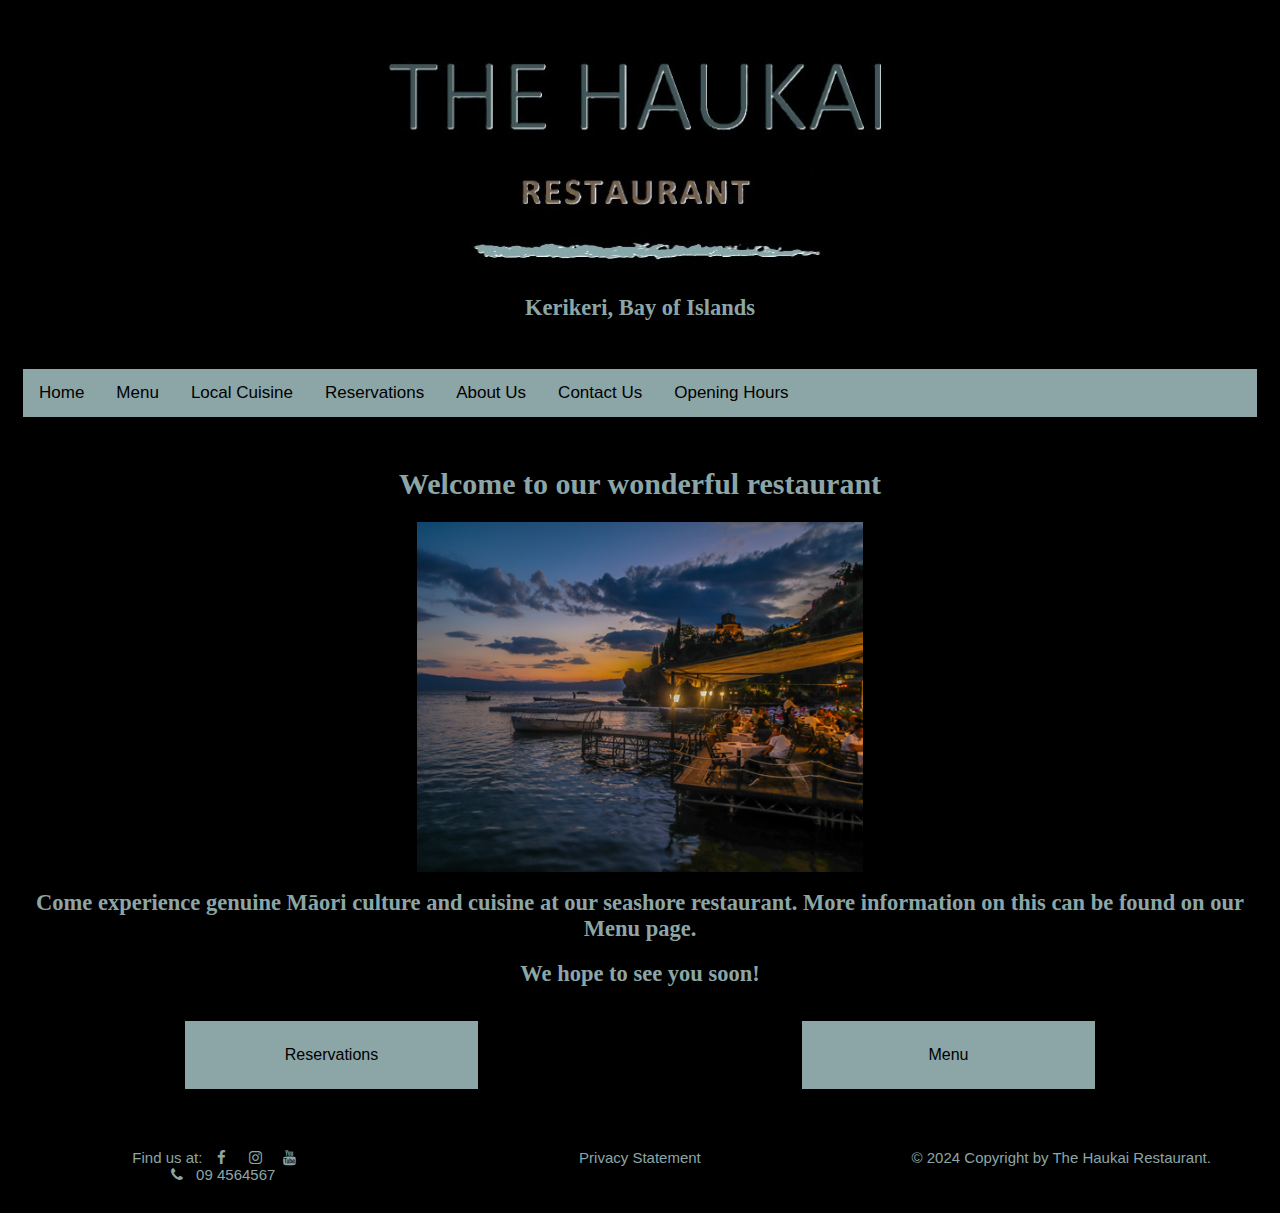
==== index.html @ 6d5876d1 "change text" ====
<!DOCTYPE html>
<html lang="en">

<head>
  <title>The Haukai Restaurant</title>
  <meta name="viewport" content="width=device-width, initial-scale=1">
  <link rel='stylesheet' type='text/css' href='./styles/default.css'>
  <!--burger icon for responsive navbar-->
  <link rel="stylesheet" href="https://cdnjs.cloudflare.com/ajax/libs/font-awesome/4.7.0/css/font-awesome.min.css">
  <!--font for social media-->
  <link rel="stylesheet" href="https://cdnjs.cloudflare.com/ajax/libs/font-awesome/4.7.0/css/font-awesome.min.css">
</head>

<body>
  <!--logo and name-->
  <div class="header">
    <div class="col-12">
      <header> <!--tells screen readers this is the header for the page-->
        <img src="./images/haukai_logo_2.jpg" class="logo" alt="restaurant logo">
        <h2>Kerikeri, Bay of Islands</h2>
      </header>
    </div>
  </div>

  <div class="nav">
    <div class="col-12">
      <div class="topnav" id="myTopnav">
        <a href="./index.html">Home</a>
        <a href="./menu/menu.html">Menu</a>
        <a href="./local_cuisine/local_cuisine.html">Local Cuisine</a>
        <a href="./reservations/reservations.html">Reservations</a>
        <a href="./about_us/about_us.html">About Us</a>
        <a href="./contact_us/contact_us.html">Contact Us</a>
        <a href="./hours/hours.html">Opening Hours</a>
        <a href="javascript:void(0);" class="icon" onclick="myFunction()">
          <i class="fa fa-bars"></i>
        </a>

        <script>
          function myFunction() {
            var x = document.getElementById("myTopnav");
            if (x.className === "topnav") {
              x.className += " responsive";
            } else {
              x.className = "topnav";
            }
          }
        </script>
      </div>
    </div>
  </div>

  <main> <!--tells screen reader s this is the main content of the page-->
    <div class="main">
      <div class="col-12">
        <h1>Welcome to our wonderful restaurant</h1>
        <img src="./images/pexels-ljupco-dzambazovski-581180-1346132.png" class="imgMain"
          alt="photo of the restaurant interior" title="The Restaurant" />
        <h2>Come experience genuine Māori culture and cuisine at our seashore restaurant. More information on this
          can be found on our Menu page.
        </h2>
        <h2>We hope to see you soon!</h2>

        <div class="buttonContainer">
          <div class="col-6">
            <button class="buttonConRes"><a href="./reservations/reservations.html">Reservations</a></button>
          </div>
        </div>

        <div class="buttonContainer">
          <div class="col-6">
          <button class="buttonConRes"><a href="./menu/menu.html">Menu</a></button>
          </div>
        </div>
        </div>
      </div>
  </main>

  <footer> <!--tells screen readers this is the footer content of the page-->
    <div class="footer-left">
      <div class="col-4">
        <p>Find us at:
          <!-- Add font awesome icons -->
          <a href="https://www.facebook.com" class="fa fa-facebook" aria-label="find us on facebook"></a>
          <a href="https://www.instagram.com" class="fa fa-instagram" aria-label="find us on instagram"></a>
          <a href="https://www.youtube.com" class="fa fa-youtube" aria-label="find us on youtube"></a><br>
          <i class="fa fa-phone"></i> 09 4564567
        </p>
      </div>
    </div>

    <div class="footer-mid">
      <div class="col-4">
        <p>Privacy Statement</p>
      </div>
    </div>

    <div class="footer-right">
      <div class="col-4">
        <p>&copy; 2024 Copyright by The Haukai Restaurant.</p>
      </div>
    </div>
  </footer>

</body>

</html>
---- styles/default.css ----
* { box-sizing: border-box;}

.col-1 {width: 8.33%;}
.col-2 {width: 16.66%;}
.col-3 {width: 25%;}
.col-4 {width: 33.33%;}
.col-5 {width: 41.66%;}
.col-6 {width: 50%;}
.col-7 {width: 58.33%;}
.col-8 {width: 66.66%;}
.col-9 {width: 75%;}
.col-10 {width: 83.33%;}
.col-11 {width: 91.66%;}
.col-12 {width: 100%;}

[class*="col-"] {
  float: left;
  padding: 15px;
}

.row::after {
  content: "";
  clear: both;
  display: table;
}

@media only screen and (max-width: 600px) {
  /* For mobile phones: */
  [class*="col-"] {
    width: 100%;
  }
  div.contactLeft {display: none;}
  div.contactRight {display: none;}
  div.menu-left {display: none;}
  div.menu-right {display: none;}
}

.logo{
  width: 100%;
  max-height: 250px;
  object-fit: contain;
}

h1, h2, h3, h5 {
  font-family: Copperplate, Papyrus, fantasy;
  text-align: center;
  color: #8CA6A7;
}

body {
  font-family: "Trebuchet MS", Helvetica, sans-serif;
  font-size: 15px;
  background-color: black;
  color: #8CA6A7;
}

.about-img {
  padding: 10px;
  width: 50%;
  height: 350px;
  object-fit: contain;
  float: right;
}

.topnav {
  overflow: hidden;
  background-color: #8CA6A7;
}

.topnav a {
  float: left;
  display: block;
  color: black;
  text-align: center;
  padding: 14px 16px;
  text-decoration: none;
  font-size: 17px;
}
.topnav

.topnav a:link {
  color: black;
}

.topnav a:visited {
  color: black;
}

.topnav a:hover {
  background-color: #8CA6A7;
  color: black;
}

.topnav a:active {
  background-color: #8CA6A7;
  color: black;
}

.topnav .icon {
  display: none;
}

@media screen and (max-width: 600px) {
  .topnav a:not(:first-child) {display: none;}
  .topnav a.icon {
    float: right;
    display: block;
  }
}

@media screen and (max-width: 600px) {
  .topnav.responsive {position: relative;}
  .topnav.responsive .icon {
    position: absolute;
    right: 0;
    top: 0;
  }
  .topnav.responsive a {
    float: none;
    display: block;
    text-align: left;
  }
}

div.main{ /*used for text area*/
  width: 100%;
  color: #8CA6A7;
  p {text-align: center;}
}

.imgMain {
  display: block;
  margin-left: auto;
  margin-right: auto;
  max-height: 350px;
  width: 100%;
  object-fit: contain;
}

.imgMenu {
  width: 100%; 
  height: auto;
  object-fit: contain;
}

.button {
  font-family: "Trebuchet MS", Helvetica, sans-serif;;
  background-color: #8CA6A7; 
  border: none;
  color: black;
  width: 50%;
  padding: 25px;
  text-align: center;
  text-decoration: none;
  font-size: 16px;
  margin: 4px 2px;
  cursor: pointer;
}

.buttonConRes {
  font-family: "Trebuchet MS", Helvetica, sans-serif;;
  background-color: #8CA6A7; 
  border: none;
  color: black;
  padding: 25px;
  text-align: center;
  text-decoration: none;
  display: block;
  width: 50%;
  font-size: 16px;
  cursor: pointer;
  margin: auto;
}

.buttonMenu {
  font-family: "Trebuchet MS", Helvetica, sans-serif;;
  background-color: #8CA6A7; 
  border: none;
  color: black;
  padding: 25px;
  text-align: center;
  text-decoration: none;
  display: block;
  width: 50%;
  font-size: 16px;
  cursor: pointer;
  margin: auto;
}

.buttonTop {
  font-family: "Trebuchet MS", Helvetica, sans-serif;
  background-color: #8CA6A7;
  color: black;
}

/*styling for all links on page*/

/*unvisited link*/
a:link {
  color: initial;
  background-color: transparent;
  text-decoration: none;
}

/* visited link */
a:visited {
  color: initial;
  text-decoration: none;
}

/*mouse over link and color will change*/
a:hover {
  color: #833AB4;
  background-color: transparent;
  text-decoration: none;
}

/*selected link*/
a:active {
  color: initial;
  background-color: transparent;
  text-decoration: none;
}

/*styling the footer across all pages*/
.footer-left{ 
  color: #8CA6A7;
  text-align: center;
}

/*styling the footer across all pages*/
.footer-mid{ 
  color: #8CA6A7;
  text-align: center;
}

/*styling the footer across all pages*/
.footer-right{ 
  color: #8CA6A7;
  text-align: center;
}

/* Style all font awesome icons */
.fa {
  font-size: 500px;
  width: 30px;
  text-align: center;
  text-decoration: none;
}

/* Add a hover effect for links */
.fa:hover {opacity: 0.7;}

.fa:link {color: #8CA6A7;}

.fa:visited {color: #8CA6A7;}

.fa:active {color: #8CA6A7;}

/* Set a specific color for each brand */

/* Facebook */
.fa-facebook {
  background: none;
  color: white;
}

/*YouTube*/
.fa-youtube {
  background: none;
  color: white;
}

/*Instagram*/
.fa-instagram {
  background: none;
  color: white;
}

.menu-main{ 
  h1 {text-align: center;}
  p {text-align: center;}
}

.imgMenu {
  width: 100%;
  max-height: 250px;
  object-fit: contain;
}

/*table properties for menu - listed seperatly if changes need to be made*/
.appetizers {
  border: 1px solid;
  border-collapse: collapse;
  text-align: center;
  background-color: #8CA6A7;
  color: black;
  width: 100%;
  margin-left: auto;
  margin-right: auto;
}

/*table properties for menu*/
.mains {
  border: 1px solid;
  text-align: center;
  background-color: #8CA6A7;
  color: black;
  width: 100%;
  margin-left: auto;
  margin-right: auto;
}

/*table properties for menu*/
.desserts {
  border: 1px solid;
  border-collapse: collapse;
  text-align: center;
  background-color: #8CA6A7;
  color: black;
  width: 100%;
  margin-left: auto;
  margin-right: auto;
}

/*table properties for menu*/
.red-wine {
  border: 1px solid;
  text-align: center;
  background-color: #8CA6A7;
  color: black;
  width: 100%;
  margin-left: auto;
  margin-right: auto;
}

/*table properties for menu*/
.white-wine {
  border: 1px solid;
  border-collapse: collapse;
  text-align: center;
  background-color: #8CA6A7;
  color: black;
  width: 100%;
  margin-left: auto;
  margin-right: auto;
}

/*table properties for menu*/
.beer {
  border: 1px solid;
  border-collapse: collapse;
  text-align: center;
  background-color: #c8b8d8;
  color: black;
  width: 100%;
  margin-left: auto;
  margin-right: auto;
}

/*table properties for menu*/
.non-alcohol {
  border: 1px solid;
  border-collapse: collapse;
  text-align: center;
  background-color: #8CA6A7;
  color: black;
  width: 100%;
  margin-left: auto;
  margin-right: auto;
}

/*centering images on local cuisine page*/
.center {
  object-fit: contain;
  display: block;
  margin-left: auto;
  margin-right: auto;
}

/* Container needed to position the overlay. Adjust the width as needed - for local cuisine images */
.container {
  position: relative;
  width: 100%;
}

/* Make the image responsive - this is for the local cuisine images */
.image {
  display: block;
  width: 100%;
  height: auto;
}

/* The overlay effect - lays on top of the container and over the image - for local cuisine images */
.overlay {
  position: absolute;
  top: 0;
  bottom: 0;
  left: 0;
  right: 0;
  height: 100%;
  width: 100%;
  opacity: 0;
  transition: .5s ease;
  background-color: #8CA6A7;
}

/* When you mouse over the container, fade in the overlay title - for local cuisine images */
.container:hover .overlay {opacity: 1;}

/* text for local cuisine images*/
.text {
  color: black;
  font-family: "Trebuchet MS", Helvetica, sans-serif;;
  font-size: 20px;
  position: absolute;
  top: 50%;
  left: 50%;
  transform: translate(-50%, -50%);
  text-align: center;
}

.contact-map {
  align-items: center;
  color: #8CA6A7;
}
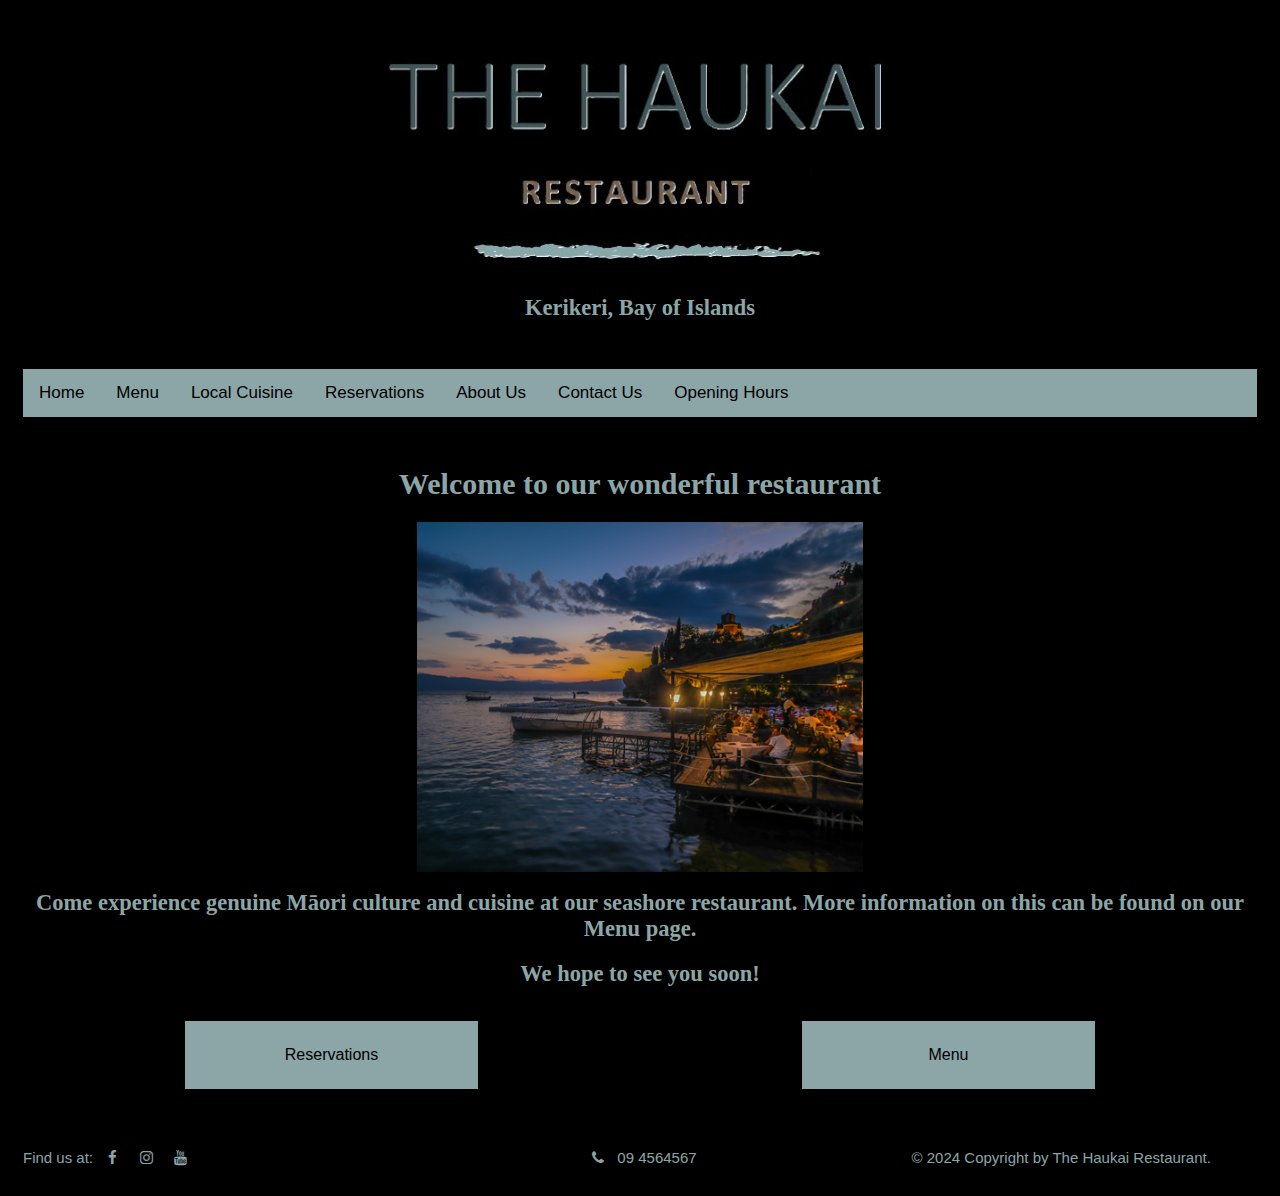
==== commit 2d39de85: "undo latest changes" ====
--- a/index.html
+++ b/index.html
@@ -83,15 +83,14 @@
           <!-- Add font awesome icons -->
           <a href="https://www.facebook.com" class="fa fa-facebook" aria-label="find us on facebook"></a>
           <a href="https://www.instagram.com" class="fa fa-instagram" aria-label="find us on instagram"></a>
-          <a href="https://www.youtube.com" class="fa fa-youtube" aria-label="find us on youtube"></a><br>
-          <i class="fa fa-phone"></i> 09 4564567
+          <a href="https://www.youtube.com" class="fa fa-youtube" aria-label="find us on youtube"></a>
         </p>
       </div>
     </div>
 
     <div class="footer-mid">
       <div class="col-4">
-        <p>Privacy Statement</p>
+        <p><i class="fa fa-phone"></i> 09 4564567</p>
       </div>
     </div>
 
--- a/styles/default.css
+++ b/styles/default.css
@@ -225,7 +225,7 @@
 /*styling the footer across all pages*/
 .footer-left{ 
   color: #8CA6A7;
-  text-align: center;
+  text-align: left;
 }
 
 /*styling the footer across all pages*/
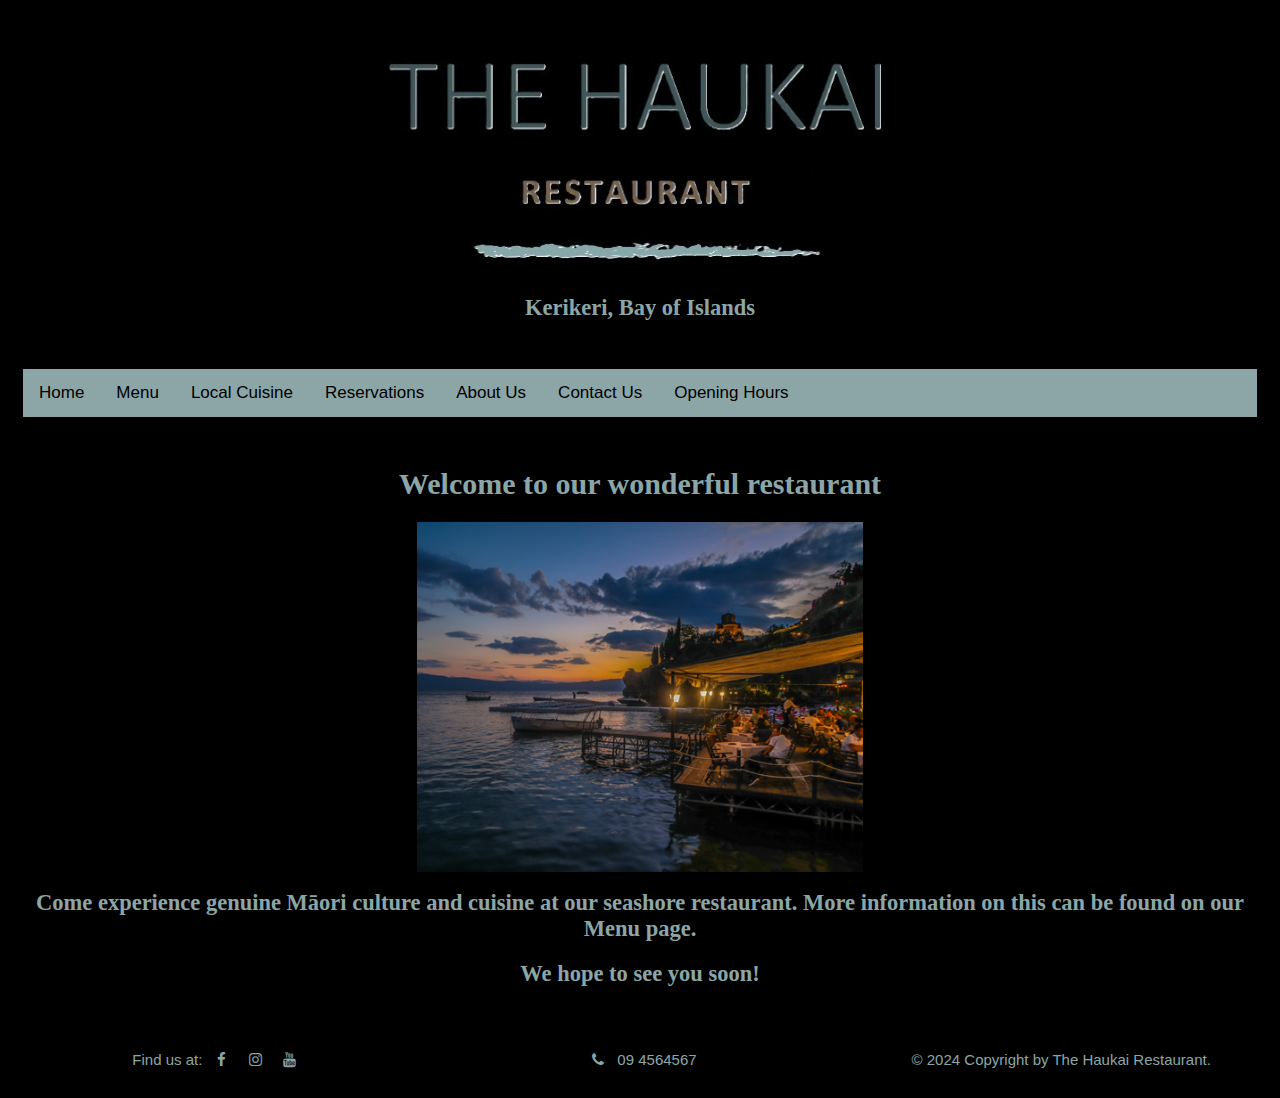
==== commit 24088c55: "button main page flex" ====
--- a/index.html
+++ b/index.html
@@ -60,20 +60,14 @@
           can be found on our Menu page.
         </h2>
         <h2>We hope to see you soon!</h2>
-
-        <div class="buttonContainer">
-          <div class="col-6">
-            <button class="buttonConRes"><a href="./reservations/reservations.html">Reservations</a></button>
-          </div>
-        </div>
-
-        <div class="buttonContainer">
-          <div class="col-6">
-          <button class="buttonConRes"><a href="./menu/menu.html">Menu</a></button>
-          </div>
-        </div>
-        </div>
       </div>
+    </div>
+    <div class="buttonContainer">
+      <div class="col-12">
+        <button class="buttonConRes"><a href="./reservations/reservations.html">Reservations</a></button>
+        <button class="buttonConRes"><a href="./menu/menu.html">Menu</a></button>
+      </div>
+    </div>
   </main>
 
   <footer> <!--tells screen readers this is the footer content of the page-->
--- a/styles/default.css
+++ b/styles/default.css
@@ -193,6 +193,12 @@
   color: black;
 }
 
+.buttonContainer {
+  display: flex;
+  align-items: center;
+  align-items: center;
+}
+
 /*styling for all links on page*/
 
 /*unvisited link*/
@@ -225,7 +231,7 @@
 /*styling the footer across all pages*/
 .footer-left{ 
   color: #8CA6A7;
-  text-align: left;
+  text-align: center;
 }
 
 /*styling the footer across all pages*/
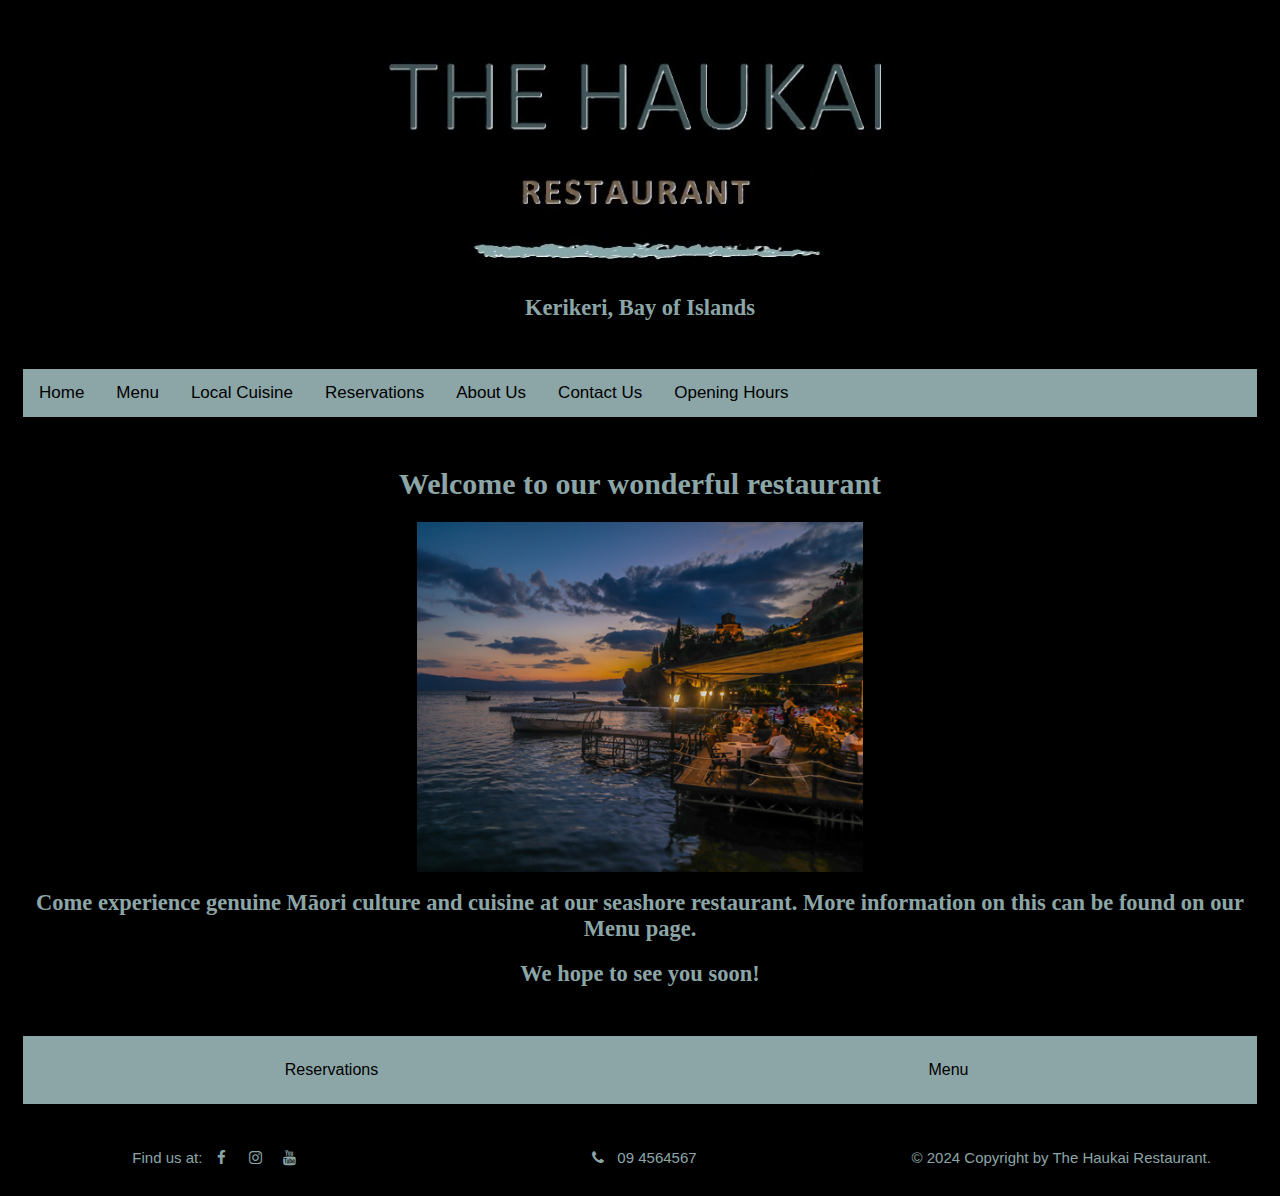
==== commit 3d46adbb: "button in col" ====
--- a/index.html
+++ b/index.html
@@ -62,11 +62,13 @@
         <h2>We hope to see you soon!</h2>
       </div>
     </div>
-    <div class="buttonContainer">
+    <div>
       <div class="col-12">
+        <div class="buttonContainer">
         <button class="buttonConRes"><a href="./reservations/reservations.html">Reservations</a></button>
         <button class="buttonConRes"><a href="./menu/menu.html">Menu</a></button>
       </div>
+    </div>
     </div>
   </main>
 
--- a/styles/default.css
+++ b/styles/default.css
@@ -195,7 +195,7 @@
 
 .buttonContainer {
   display: flex;
-  align-items: center;
+  justify-content: center;
   align-items: center;
 }
 
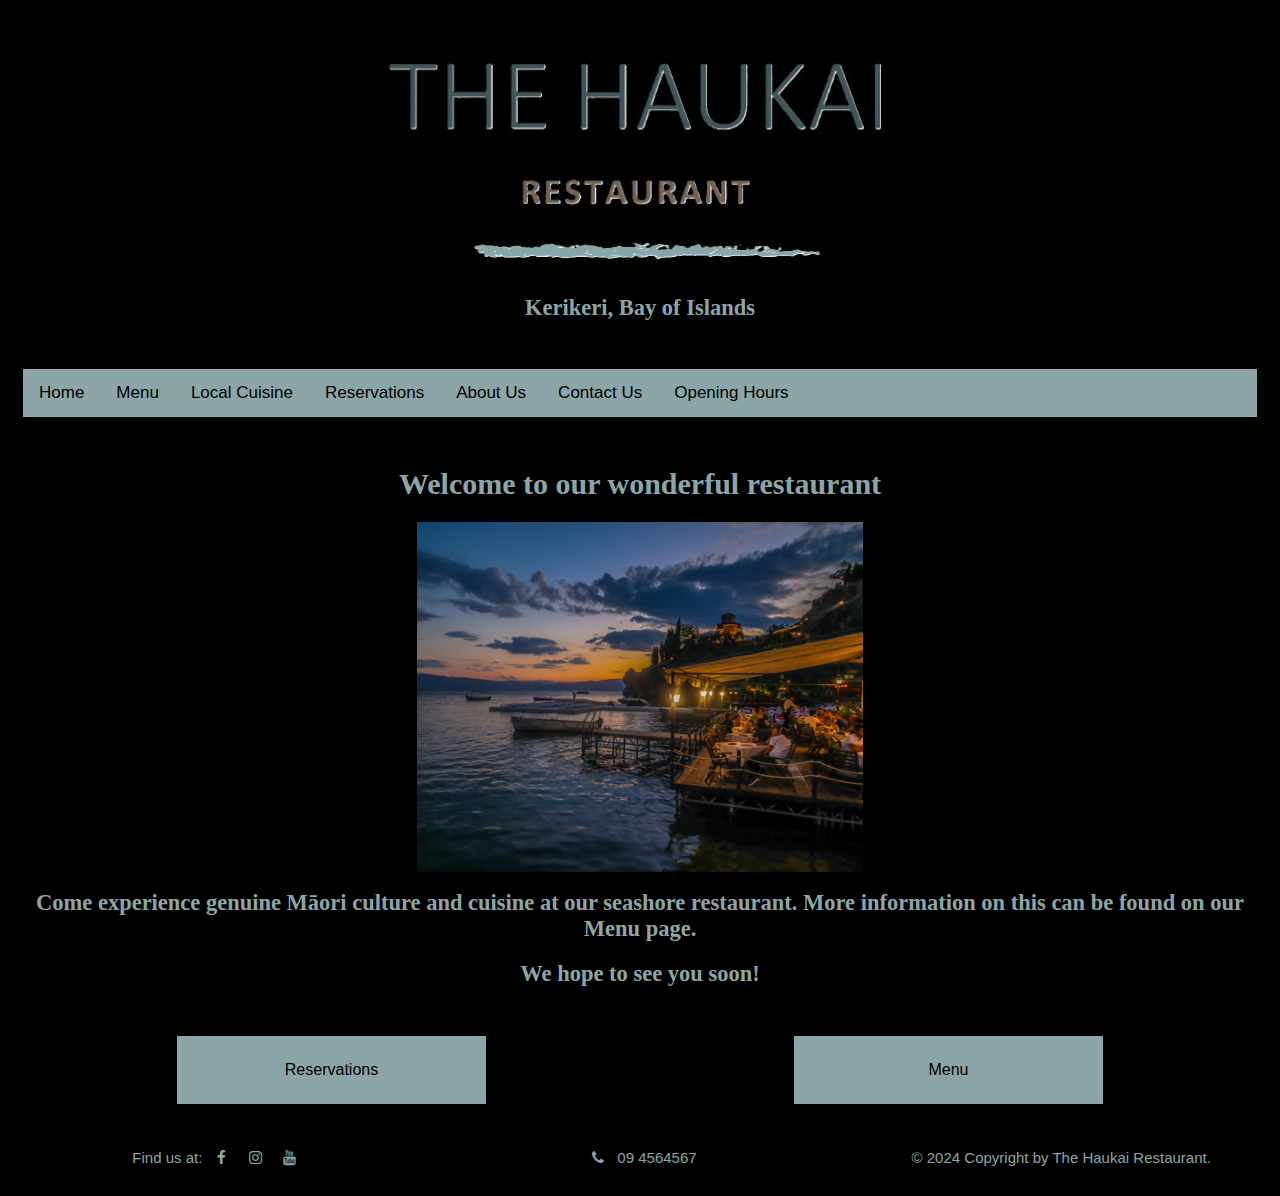
==== commit 6965b2a2: "script in head?" ====
--- a/index.html
+++ b/index.html
@@ -9,6 +9,17 @@
   <link rel="stylesheet" href="https://cdnjs.cloudflare.com/ajax/libs/font-awesome/4.7.0/css/font-awesome.min.css">
   <!--font for social media-->
   <link rel="stylesheet" href="https://cdnjs.cloudflare.com/ajax/libs/font-awesome/4.7.0/css/font-awesome.min.css">
+  <!--script for mobile icon-->
+  <script>
+    function myFunction() {
+      var x = document.getElementById("myTopnav");
+      if (x.className === "topnav") {
+        x.className += " responsive";
+      } else {
+        x.className = "topnav";
+      }
+    }
+  </script>
 </head>
 
 <body>
@@ -35,17 +46,6 @@
         <a href="javascript:void(0);" class="icon" onclick="myFunction()">
           <i class="fa fa-bars"></i>
         </a>
-
-        <script>
-          function myFunction() {
-            var x = document.getElementById("myTopnav");
-            if (x.className === "topnav") {
-              x.className += " responsive";
-            } else {
-              x.className = "topnav";
-            }
-          }
-        </script>
       </div>
     </div>
   </div>
--- a/styles/default.css
+++ b/styles/default.css
@@ -165,6 +165,21 @@
   padding: 25px;
   text-align: center;
   text-decoration: none;
+  display: inline;
+  width: 25%;
+  font-size: 16px;
+  cursor: pointer;
+  margin: auto;
+}
+
+.buttonMenu {
+  font-family: "Trebuchet MS", Helvetica, sans-serif;;
+  background-color: #8CA6A7; 
+  border: none;
+  color: black;
+  padding: 25px;
+  text-align: center;
+  text-decoration: none;
   display: block;
   width: 50%;
   font-size: 16px;
@@ -172,21 +187,6 @@
   margin: auto;
 }
 
-.buttonMenu {
-  font-family: "Trebuchet MS", Helvetica, sans-serif;;
-  background-color: #8CA6A7; 
-  border: none;
-  color: black;
-  padding: 25px;
-  text-align: center;
-  text-decoration: none;
-  display: block;
-  width: 50%;
-  font-size: 16px;
-  cursor: pointer;
-  margin: auto;
-}
-
 .buttonTop {
   font-family: "Trebuchet MS", Helvetica, sans-serif;
   background-color: #8CA6A7;
@@ -195,7 +195,7 @@
 
 .buttonContainer {
   display: flex;
-  justify-content: center;
+  justify-content: space-between;
   align-items: center;
 }
 
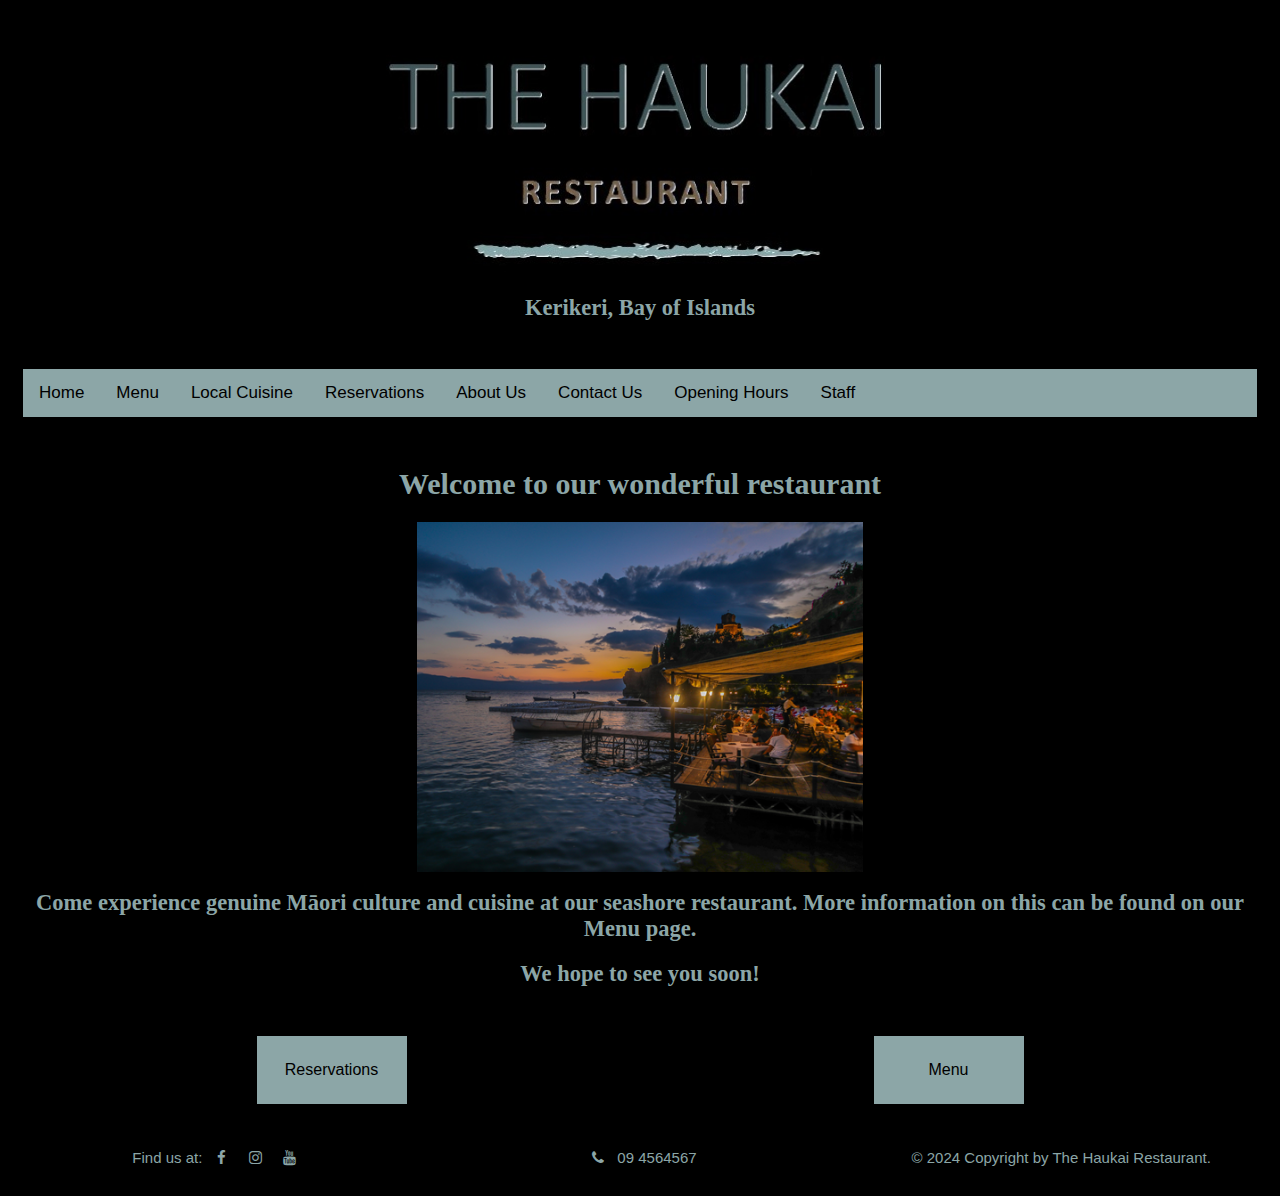
==== commit 42ac54b3: "commit changes" ====
--- a/index.html
+++ b/index.html
@@ -4,6 +4,9 @@
 <head>
   <title>The Haukai Restaurant</title>
   <meta name="viewport" content="width=device-width, initial-scale=1">
+  <meta http-equiv="Content-Type" content="text/html; charset=utf-8" />
+  <meta name="description" content="Authentic Maori Cusine">
+  <meta name="keywords" content="Bay of Islands, New Zealand, restaurant, Maori cuisine">
   <link rel='stylesheet' type='text/css' href='./styles/default.css'>
   <!--burger icon for responsive navbar-->
   <link rel="stylesheet" href="https://cdnjs.cloudflare.com/ajax/libs/font-awesome/4.7.0/css/font-awesome.min.css">
@@ -43,6 +46,7 @@
         <a href="./about_us/about_us.html">About Us</a>
         <a href="./contact_us/contact_us.html">Contact Us</a>
         <a href="./hours/hours.html">Opening Hours</a>
+        <a href="./staff/staff">Staff</a>
         <a href="javascript:void(0);" class="icon" onclick="myFunction()">
           <i class="fa fa-bars"></i>
         </a>
--- a/styles/default.css
+++ b/styles/default.css
@@ -148,7 +148,7 @@
   background-color: #8CA6A7; 
   border: none;
   color: black;
-  width: 50%;
+  width: 40px;
   padding: 25px;
   text-align: center;
   text-decoration: none;
@@ -165,8 +165,8 @@
   padding: 25px;
   text-align: center;
   text-decoration: none;
-  display: inline;
-  width: 25%;
+  display: inline-block;
+  width: 150px;
   font-size: 16px;
   cursor: pointer;
   margin: auto;
